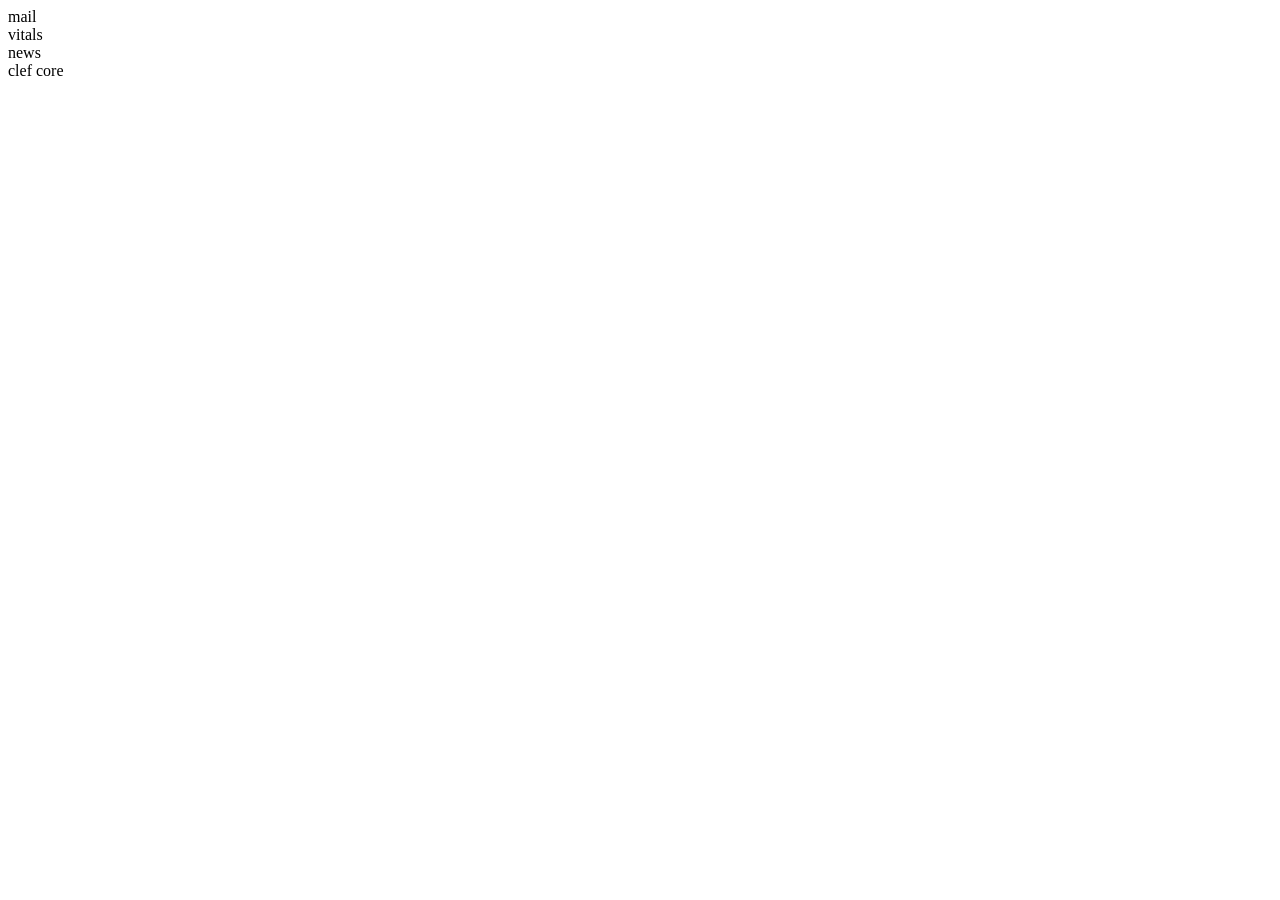
==== web/index.html @ 287cf0ba "Decision pipeline, news ingest with Clef dedupe, dashboard shell, systemd units" ====
<!doctype html>
<html lang="en">
<head>
  <meta charset="utf-8">
  <meta name="viewport" content="width=device-width, initial-scale=1">
  <title>Clef</title>
  <link rel="stylesheet" href="/static/style.css">
</head>
<body>
  <main class="grid">
    <section class="box" id="mail">
      <header><span class="title">mail</span><span class="meta" id="mail-meta"></span></header>
      <div class="body" id="mail-body"></div>
    </section>

    <section class="box" id="vitals">
      <header><span class="title">vitals</span><span class="meta" id="clock"></span></header>
      <div class="body" id="vitals-body"></div>
    </section>

    <section class="box" id="news">
      <header><span class="title">news</span><span class="meta" id="news-meta"></span></header>
      <div class="body" id="news-body"></div>
    </section>

    <section class="box core" id="core">
      <header><span class="title">clef core</span><span class="meta" id="core-meta"></span></header>
      <div class="body" id="core-body"></div>
    </section>
  </main>
  <script type="module" src="/static/app.js"></script>
</body>
</html>
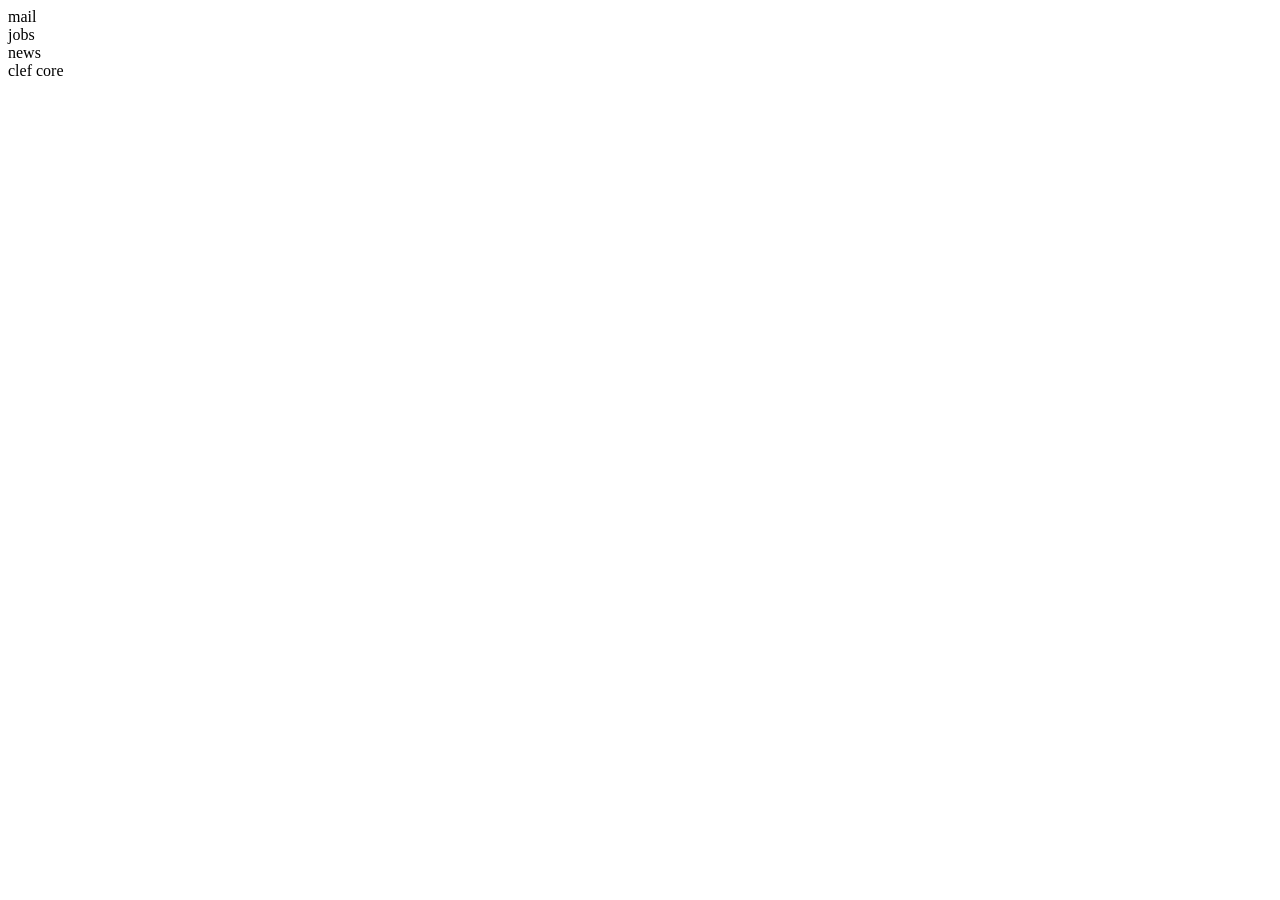
==== commit 956e1df2: "Job watcher with ntfy push, jobs panel and page, battery back to stock" ====
--- a/web/index.html
+++ b/web/index.html
@@ -4,6 +4,7 @@
   <meta charset="utf-8">
   <meta name="viewport" content="width=device-width, initial-scale=1">
   <title>Clef</title>
+  <link rel="icon" href="/static/favicon.svg">
   <link rel="stylesheet" href="/static/style.css">
 </head>
 <body>
@@ -13,9 +14,9 @@
       <div class="body" id="mail-body"></div>
     </section>
 
-    <section class="box" id="vitals">
-      <header><span class="title">vitals</span><span class="meta" id="clock"></span></header>
-      <div class="body" id="vitals-body"></div>
+    <section class="box" id="jobs">
+      <header><span class="title">jobs</span><span class="meta"><span id="jobs-meta"></span> <span id="clock"></span></span></header>
+      <div class="body" id="jobs-body"></div>
     </section>
 
     <section class="box" id="news">
@@ -28,6 +29,10 @@
       <div class="body" id="core-body"></div>
     </section>
   </main>
+  <script type="importmap">
+    {"imports": {"three": "/static/vendor/three/build/three.module.js",
+                 "three/addons/": "/static/vendor/three/examples/jsm/"}}
+  </script>
   <script type="module" src="/static/app.js"></script>
 </body>
 </html>
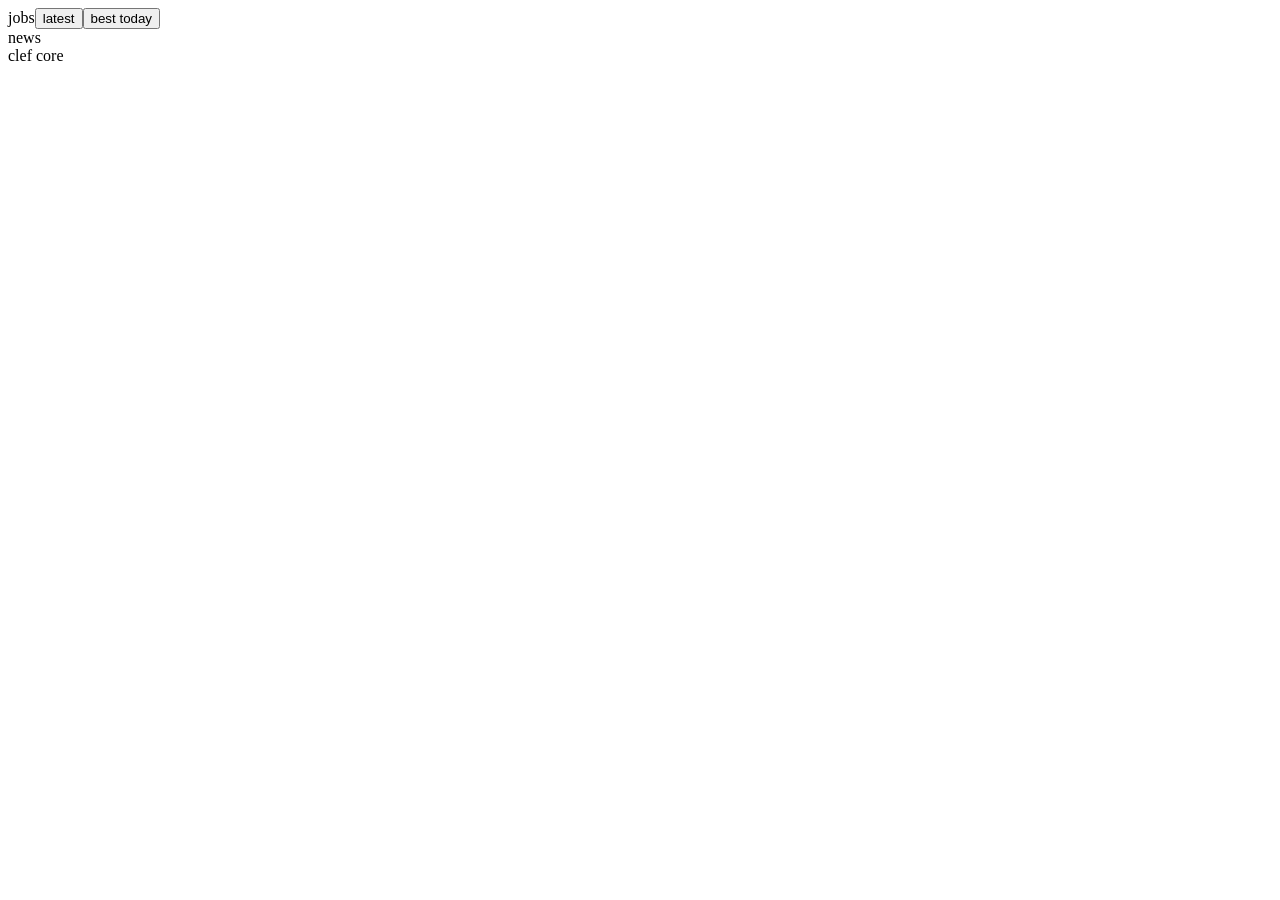
==== commit cadfc43e: "Remove mail; rank job matches, push only top ones; applied checkbox removes jobs from both lists" ====
--- a/web/index.html
+++ b/web/index.html
@@ -9,13 +9,8 @@
 </head>
 <body>
   <main class="grid">
-    <section class="box" id="mail">
-      <header><span class="title">mail</span><span class="meta" id="mail-meta"></span></header>
-      <div class="body" id="mail-body"></div>
-    </section>
-
     <section class="box" id="jobs">
-      <header><span class="title">jobs</span><span class="meta"><span id="jobs-meta"></span> <span id="clock"></span></span></header>
+      <header><span class="lead"><span class="title">jobs</span><span class="tabs" id="jobs-tabs"><button data-view="latest">latest</button><button data-view="best">best today</button></span></span><span class="meta"><span id="jobs-meta"></span> <span id="clock"></span></span></header>
       <div class="body" id="jobs-body"></div>
     </section>
 
